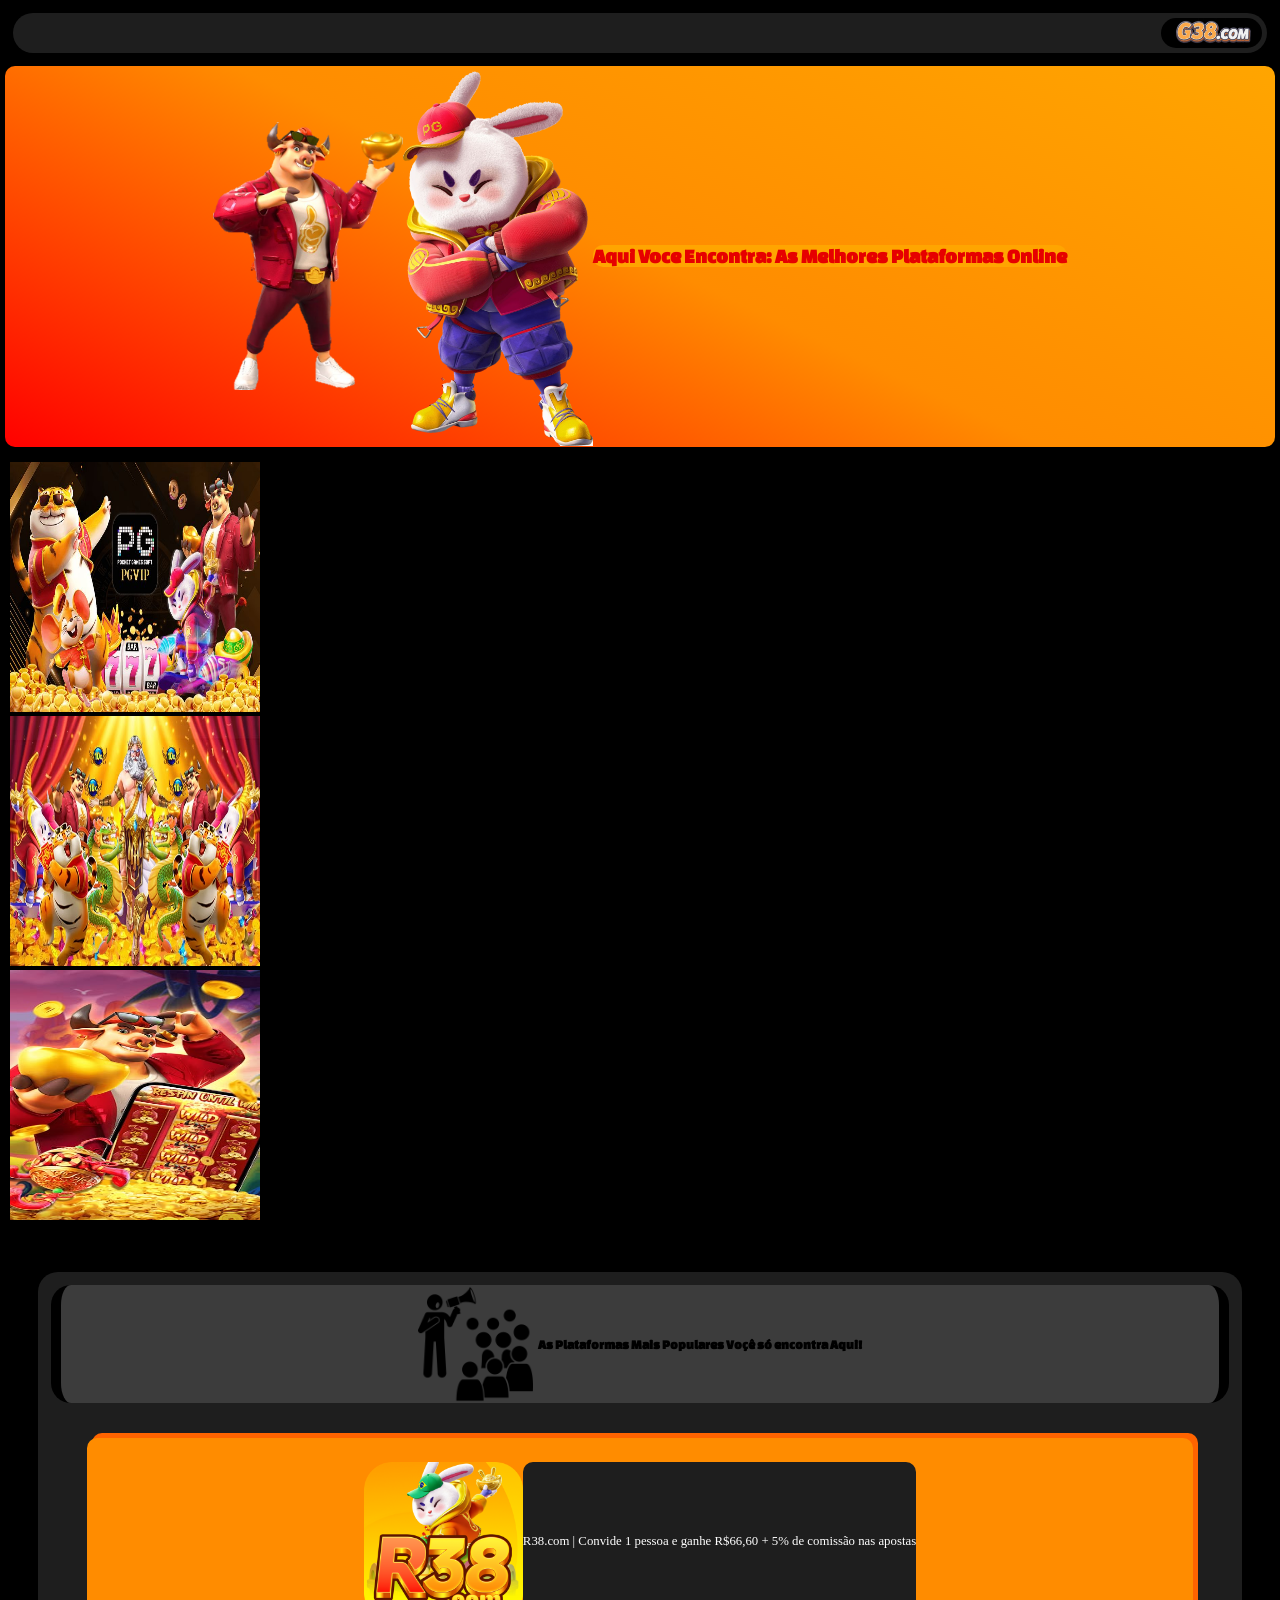
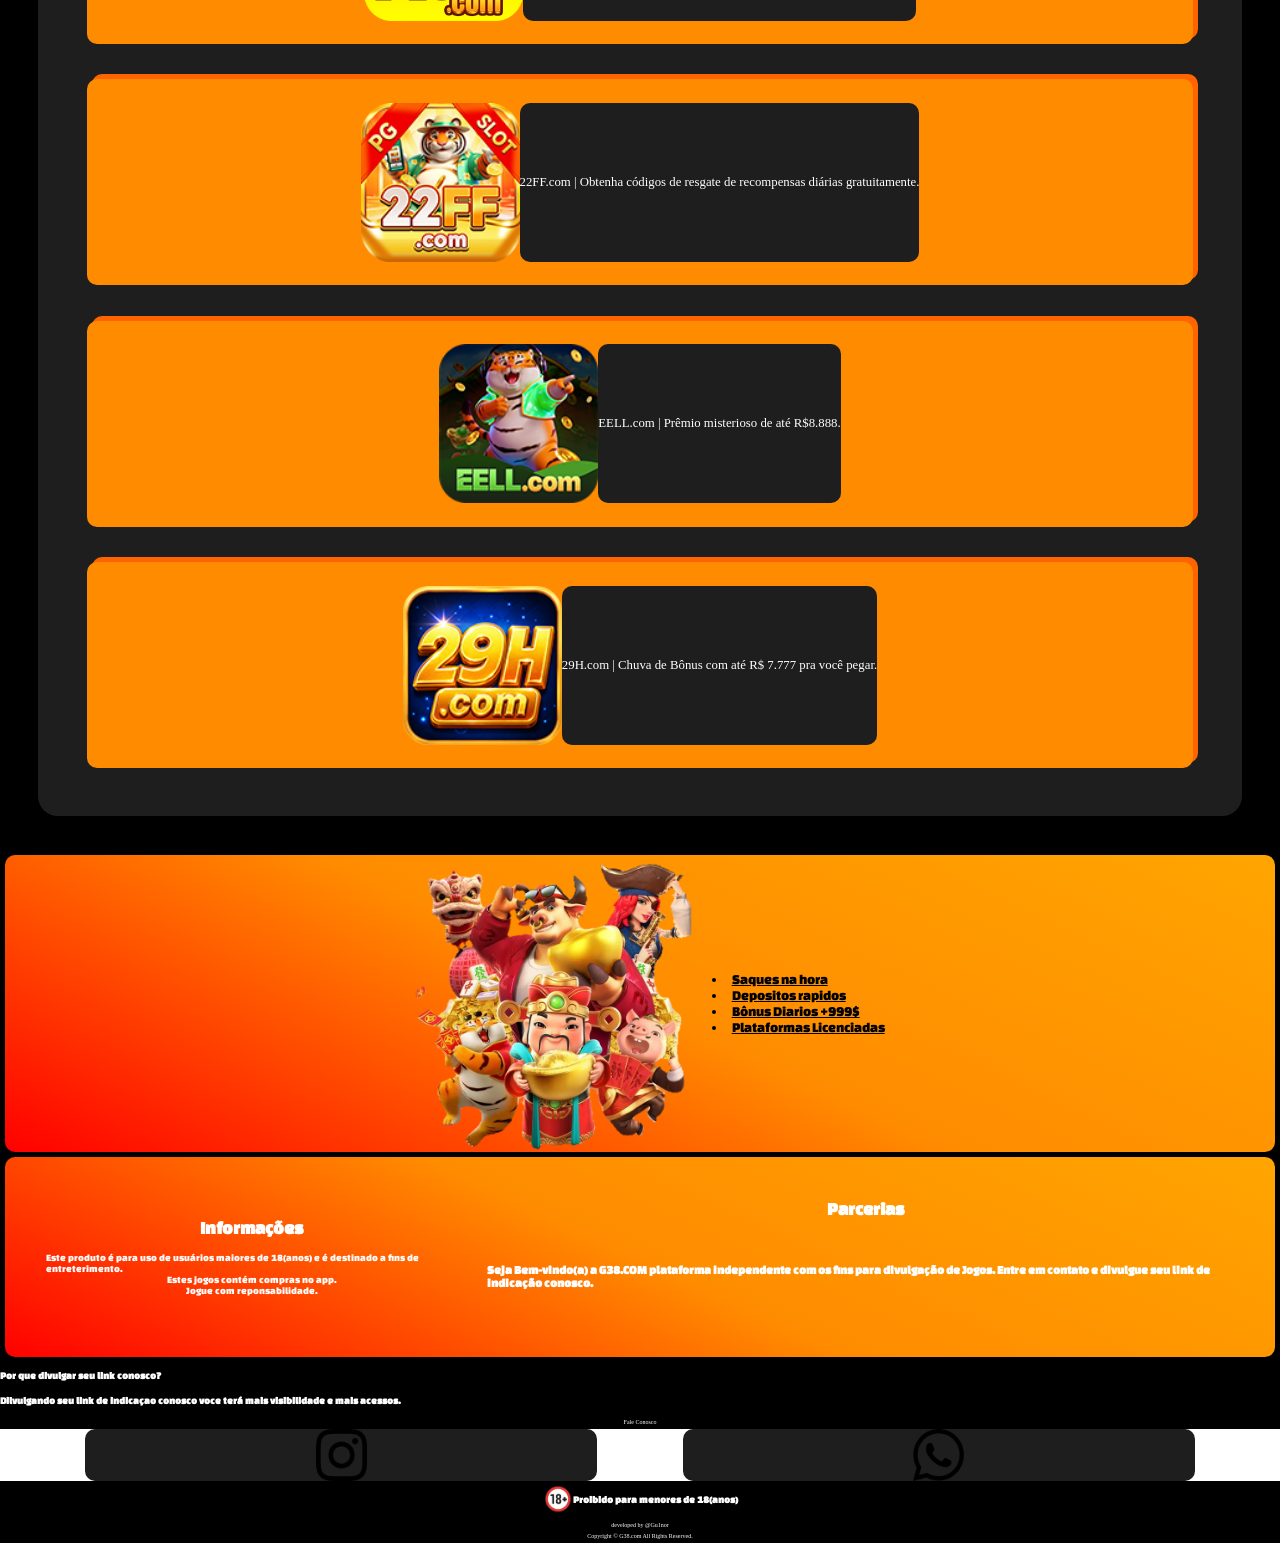
==== index.html @ ba748680 "Add files via upload" ====
<!DOCTYPE html>
<html>
<head>
  <meta name="viewport" content="width=device-width, initial-scale=1.0">
  <link rel="stylesheet" href="style.css"/>
  <meta http-equiv="CONTENT-TYPE" content="text/html; charset=UTF-8">
  <title>G38List</title>
  <link rel="preconnect" href="https://fonts.googleapis.com">
<link rel="preconnect" href="https://fonts.gstatic.com" crossorigin>
<link href="https://fonts.googleapis.com/css2?family=Changa+One:ital@0;1&family=Rubik+Spray+Paint&display=swap" rel="stylesheet">
  </head>
<body>
  <div class="logobar">   
   <img  class="logo"src="foto/logo.png"> 
     </div> 
  <div>
    <div class="back">
    <img class="toro" src="foto/toro.png">  
      <img class="toro" src="foto/coelho.png">    
      <h1>Aqui Voce Encontra: As Melhores Plataformas Online</h1>
    </div>
    
   <div class="container-horizontal">
  <div class="item1"><img  class="img1"src="foto/Back1.png"></div>
  <div class="item1"><img  class="img1"src="foto/Back2.png"></div>
<div class="item1"><img  class="img1"src="foto/Back3.png"></div>
</div> 
  </div>
   <div class="fundocon">
     <div class="divulgue">
       <img  class="anuncio"src="foto/anuncio.png">
       <h5>As Plataformas Mais Populares Voçê só encontra Aqui!</h5>
     </div>
 <div class="container">
    <img  class="icons"src="icons/r38.png"> 
    <a href="https://r38444.com/?pid=1482864368&fromPage=AGENCY_CENTER" target="_blank">R38.com | Convide 1 pessoa e ganhe R$66,60 + 5% de comissão nas apostas</a>
 </div>    
  <div class="container">
    <img  class="icons"src="icons/22ff.png"> 
    <a href="https://22ff00.com/?pid=1660237388&fromPage=AGENCY_CENTER" target="_blank">22FF.com | Obtenha códigos de resgate de recompensas diárias gratuitamente.</a>
 </div>    
   <div class="container">
    <img  class="icons"src="icons/eell.png"> 
    <a href="https://eell66.com/?pid=3542209622&fromPage=AGENCY_CENTER" target="_blank">EELL.com | Prêmio misterioso de até R$8.888.</a>
 </div>    
   <div class="container">
    <img  class="icons"src="icons/29h.png"> 
         <a href="https://29h03.com/?pid=3849176636&fromPage=AGENCY_CENTER" target="_blank">29H.com | Chuva de Bônus com até R$ 7.777 pra você pegar.</a>
 </div> 
     
  </div>
  <!-- FIM -->
  <div class="back">
      <img  class="banner"src="foto/icons.png"> 
    <u>    
      <li class="lista">Saques na hora</li>
      <li class="lista">Depositos rapidos</li>
      <li class="lista">Bônus Diarios +999$</li>
     <li class="lista">Plataformas Licenciadas</li>     
    </u>    
    </div>
  <div class="back">

    <div class="info"> 
      <ol> 
        <h2>Informações</h2>
        <li class="aviso">Este produto é para uso de usuários maiores de 18(anos) e é destinado a fins de entreterimento.</li> 
         <li class="aviso">Estes jogos contém compras no app.</li> 
         <li class="aviso">Jogue com reponsabilidade.</li> 
      </ol>    
    </div> 
  <div class="info"> 
  <h2>Parcerias</h2>
  <h3>Seja Bem-vindo(a) a G38.COM plataforma independente com os fins para divulgação de Jogos. Entre em contato e divulgue seu link de indicação conosco.</h3>  
    </div>
  </div>
  <div class="faq">
    <h4>Por que divulgar seu link conosco?</h4>
      <h4>Dilvulgando seu link de indicaçao conosco voce terá mais visibilidade e mais acessos.</h4>
  </div>
  <div><p class="developed">Fale Conosco</p>
    <div class="comunica">
      <a class="comi" href="https://www.instagram.com/catiaugg.gui?igsi=MTd6NmN0ajBwdW90eA=="> 
     <img class="sicon" src="foto/instagram.png">     
      </a>
      <a  class="comi" href="https://wa.me/16996449156"> 
     <img class="sicon" src="foto/whatsapp.png">
      </a>
      </div> 
  </div>
  <div class="aviso">
    <img class="dezoito" src="foto/icon18.png">
    <h4>Proibido para menores de 18(anos)</h4>
  </div>
  <p class="developed">developed by @Gu1nor</p>
   <p class="developed">Copyright © G38.com All Rights Reserved.</p>

</body>
</html>
---- style.css ----
.changa-one-regular {
  font-family: "Changa One", sans-serif;
  font-weight: 400;
  font-style: normal;
}

.changa-one-regular-italic {
  font-family: "Changa One", sans-serif;
  font-weight: 400;
  font-style: italic;
}
.container-horizontal {
  dis>lay: flex;     
  flex-wrap: nowrap;    
  gap: 15px;        
  
  width: 100%;     
  padding: 10px;
  overflow-x: auto;     
  overflow-y: hidden;  
}

.img1{
  width: 250px;
  height: 250px;
}

.dezoito{
  height: 30px;
  width: 30px;
}
.aviso{
  display: flex;
  justify-content: center;
   align-items: center;
}
.icon{
  width: 30px;
  height: 100px;
}
body{
  background-color: black;
  padding: 0px;
  margin: 0px;
}

.faq{
  display: block;
  justify-items: center;
  gap: 10px;
}
h4{
  color: white;
  font-size: 10px;
   font-family: "Changa One", sans-serif;
}
h1{
  background-color: orange;
  color: rgba(230 ,0 ,0);
  font-size: 20px;
  font-family: Changa One;
  border-radius: 10px;
}
.logobar{
  background: rgba(30 ,30 ,30);
  display: flex;
  justify-content: end;
  position: sticky;
  top: 0px;
  z-index: 1000;
  margin: 1%;
  padding: 5px;
  border-radius: 20px;
}

.app{
  height: 50px;
  display: flex;
  
}
.logoin{
  background-color: white;
  display: flex;
}
.banner{
  display: flex;
  height: 25%;
  width: 25%;
  padding: 0px;
}
.back{
  display: flex;
  justify-content: center;
  align-items: center;
  margin: 5px;
  padding: 1px;
  background-image: linear-gradient(25deg , red, darkorange, orange );
  border-radius: 10px;
}
h4{
  color: white;
  font-family: default;
}
.logo{
  display: flex;
  border-radius: 20px;
  max-height: 100%;
  height: 30px;
  }
h2{
  display: flex;
   justify-content: center;
  color: white;
  font-size: 30%;
  font-family: Changa One;
}
.aviso{
  color: white;
  font-size: 10px;
  font-family: Changa One;
}
h3{
  display: flex;
   justify-content: center;
  color: white;
  font-size: 20%;
  padding: 30px;
  font-family: Changa One;
}
.info{
  background-color: null;
  font-size: 60px;
}

.lista{
  color: black;
  font-size: 90%;
  font-family: Changa One;
}
.toro{
  width: 15%;
  height: 15%;
  align-items: start;
}
.container{
  display: flex;
   margin: 3%;
  background-color: darkorange;
  border-radius: 10px;
  padding: 2%;
  box-shadow: 5px -5px rgba(255, 100, 0);
  justify-content: center;
}
a{
  background: rgba(30, 30, 30);
  border-radius: 10px;
  display: flex;
  justify-content: center;
  align-items: center;
  color: white;
  font-size: 80%;
  text-decoration: none;
}
.comunica{
  background-color: white;
  justify-content: space-evenly;
  align-content: center;
  display: flex;
  margin: 0px;
  padding: 0px;
}
.comi{
  font-size: 0px;
  height: 10%;
  
}
*{
  box-sizing: border-box;
}
.sicon{
  height: 10%;
  max-width: 10%;
}
.divulgue{
  display: flex;
  justify-content: center;
  align-items: center;
  background: rgba(60 ,60 ,60);
  gap: 5px;
  border-left: solid 10px black;
  border-right: solid 10px black;
  padding: 1px;
  border-radius: 20px;
}
.anuncio{
  width: 10%;
  height: 10%;
}
h5{
  color: black;
  font-family: Changa One;
}
.fundocon{
    background: rgba(30 ,30 ,30);
  margin: 3%;
  padding: 1%;
  border-radius: 20px;
  justify-content: center;
}
p{
  color: black;
  font-size: 27%;
  display: flex;
  align-items: center;
}
.icons{
  width: 15%;
  height: 15%;
}
.developed{
  color: white;
  justify-content: center;
}
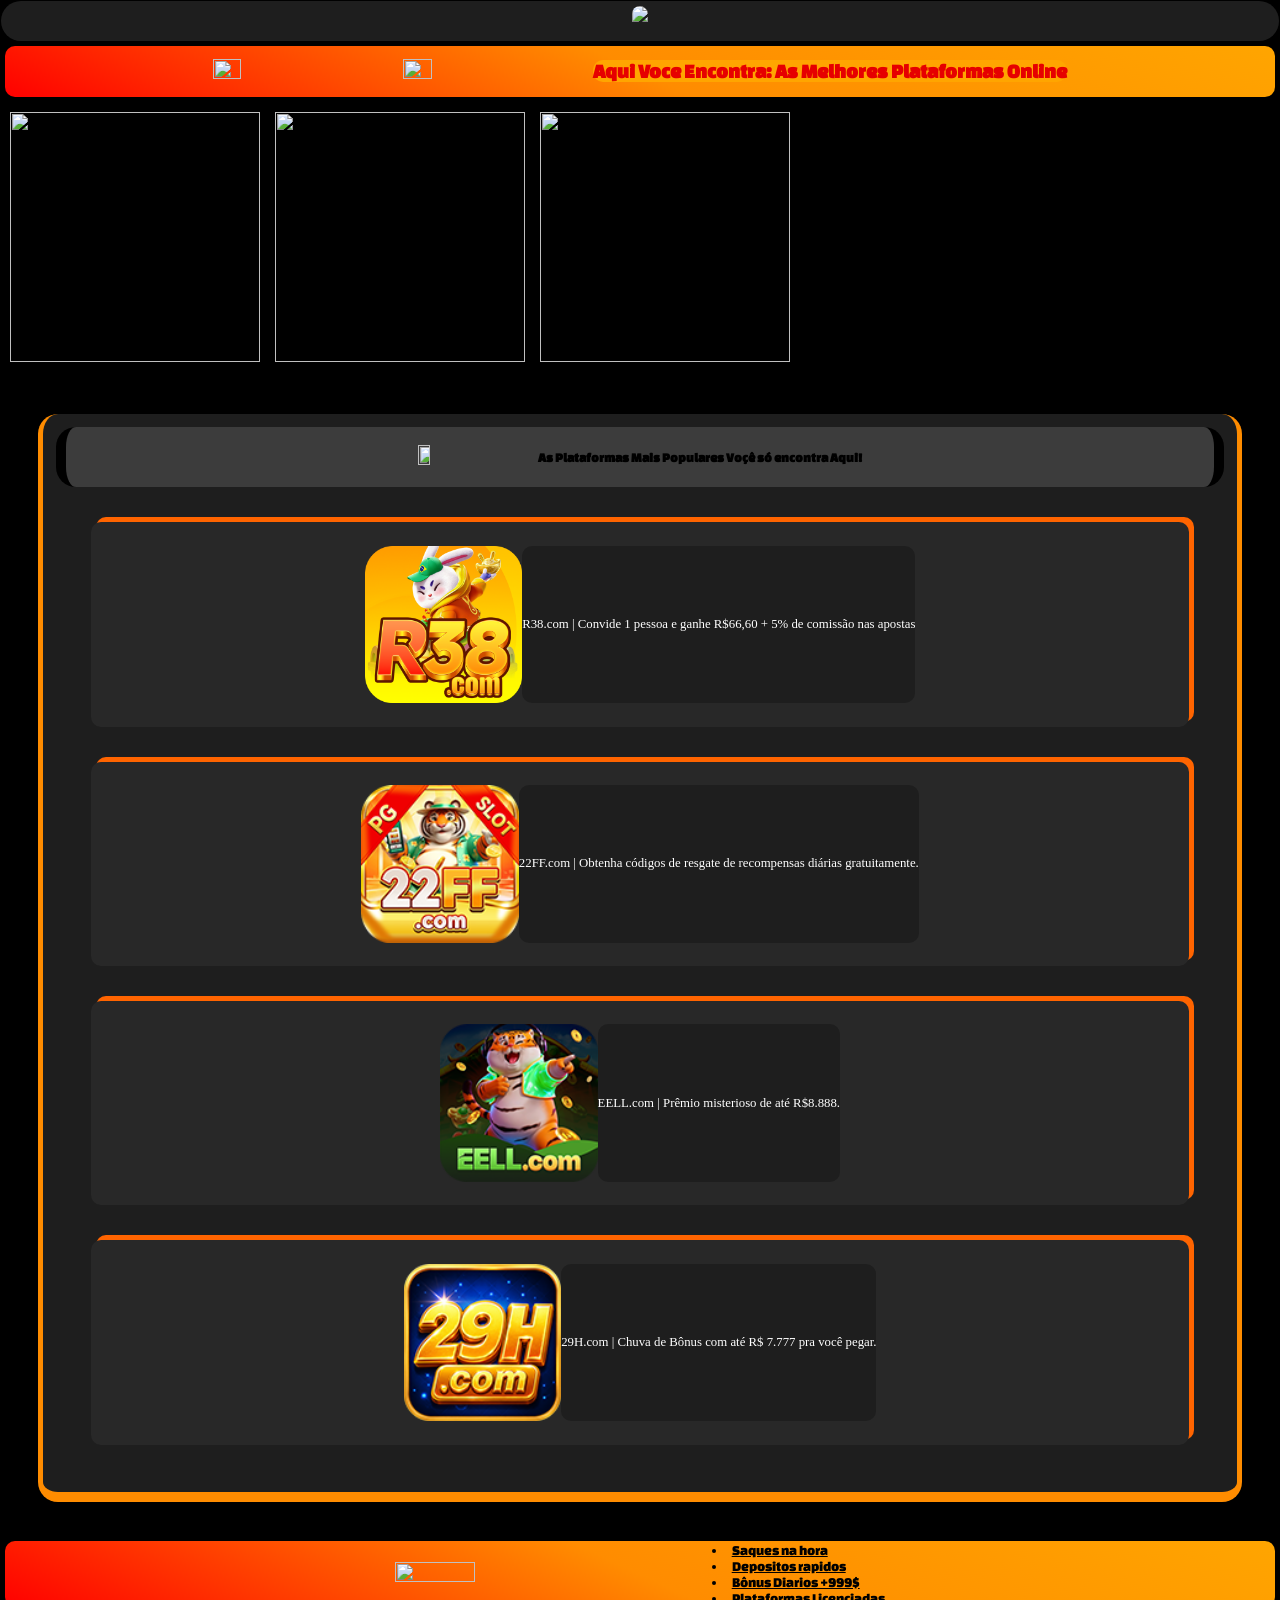
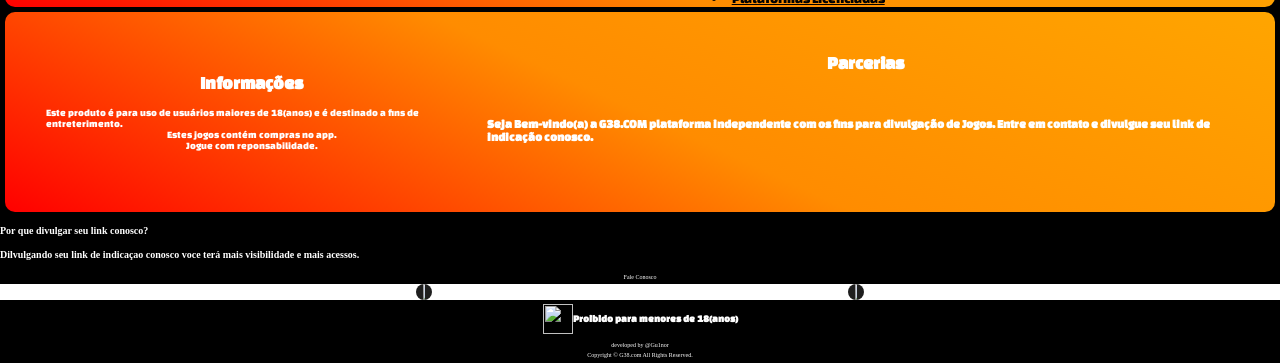
==== commit deb74c6f: "Add files via upload" ====
--- a/index.html
+++ b/index.html
@@ -46,8 +46,8 @@
    <div class="container">
     <img  class="icons"src="icons/29h.png"> 
          <a href="https://29h03.com/?pid=3849176636&fromPage=AGENCY_CENTER" target="_blank">29H.com | Chuva de Bônus com até R$ 7.777 pra você pegar.</a>
- </div> 
      
+ </div>
   </div>
   <!-- FIM -->
   <div class="back">
--- a/style.css
+++ b/style.css
@@ -9,11 +9,19 @@
   font-weight: 400;
   font-style: italic;
 }
+/* letreiro*/
+.let{
+  white-space: nowrap;
+  overflow: hidden;
+}
+h6{
+  font-size: 20px;
+}
+
 .container-horizontal {
-  dis>lay: flex;     
+  display: flex;     
   flex-wrap: nowrap;    
-  gap: 15px;        
-  
+  gap: 15px;
   width: 100%;     
   padding: 10px;
   overflow-x: auto;     
@@ -49,11 +57,6 @@
   justify-items: center;
   gap: 10px;
 }
-h4{
-  color: white;
-  font-size: 10px;
-   font-family: "Changa One", sans-serif;
-}
 h1{
   background-color: orange;
   color: rgba(230 ,0 ,0);
@@ -64,19 +67,17 @@
 .logobar{
   background: rgba(30 ,30 ,30);
   display: flex;
-  justify-content: end;
+  justify-content: center;
   position: sticky;
   top: 0px;
   z-index: 1000;
-  margin: 1%;
+  margin: 1px;
   padding: 5px;
   border-radius: 20px;
 }
-
 .app{
   height: 50px;
   display: flex;
-  
 }
 .logoin{
   background-color: white;
@@ -100,11 +101,11 @@
 h4{
   color: white;
   font-family: default;
+  font-size: 10px;
 }
 .logo{
   display: flex;
   border-radius: 20px;
-  max-height: 100%;
   height: 30px;
   }
 h2{
@@ -128,7 +129,6 @@
   font-family: Changa One;
 }
 .info{
-  background-color: null;
   font-size: 60px;
 }
 
@@ -145,7 +145,7 @@
 .container{
   display: flex;
    margin: 3%;
-  background-color: darkorange;
+  background-color: rgba(40 ,40 ,40);
   border-radius: 10px;
   padding: 2%;
   box-shadow: 5px -5px rgba(255, 100, 0);
@@ -206,6 +206,9 @@
   padding: 1%;
   border-radius: 20px;
   justify-content: center;
+  border-left: solid 5px darkorange;
+  border-right: solid 5px darkorange;
+  border-block-end: solid 10px darkorange;
 }
 p{
   color: black;
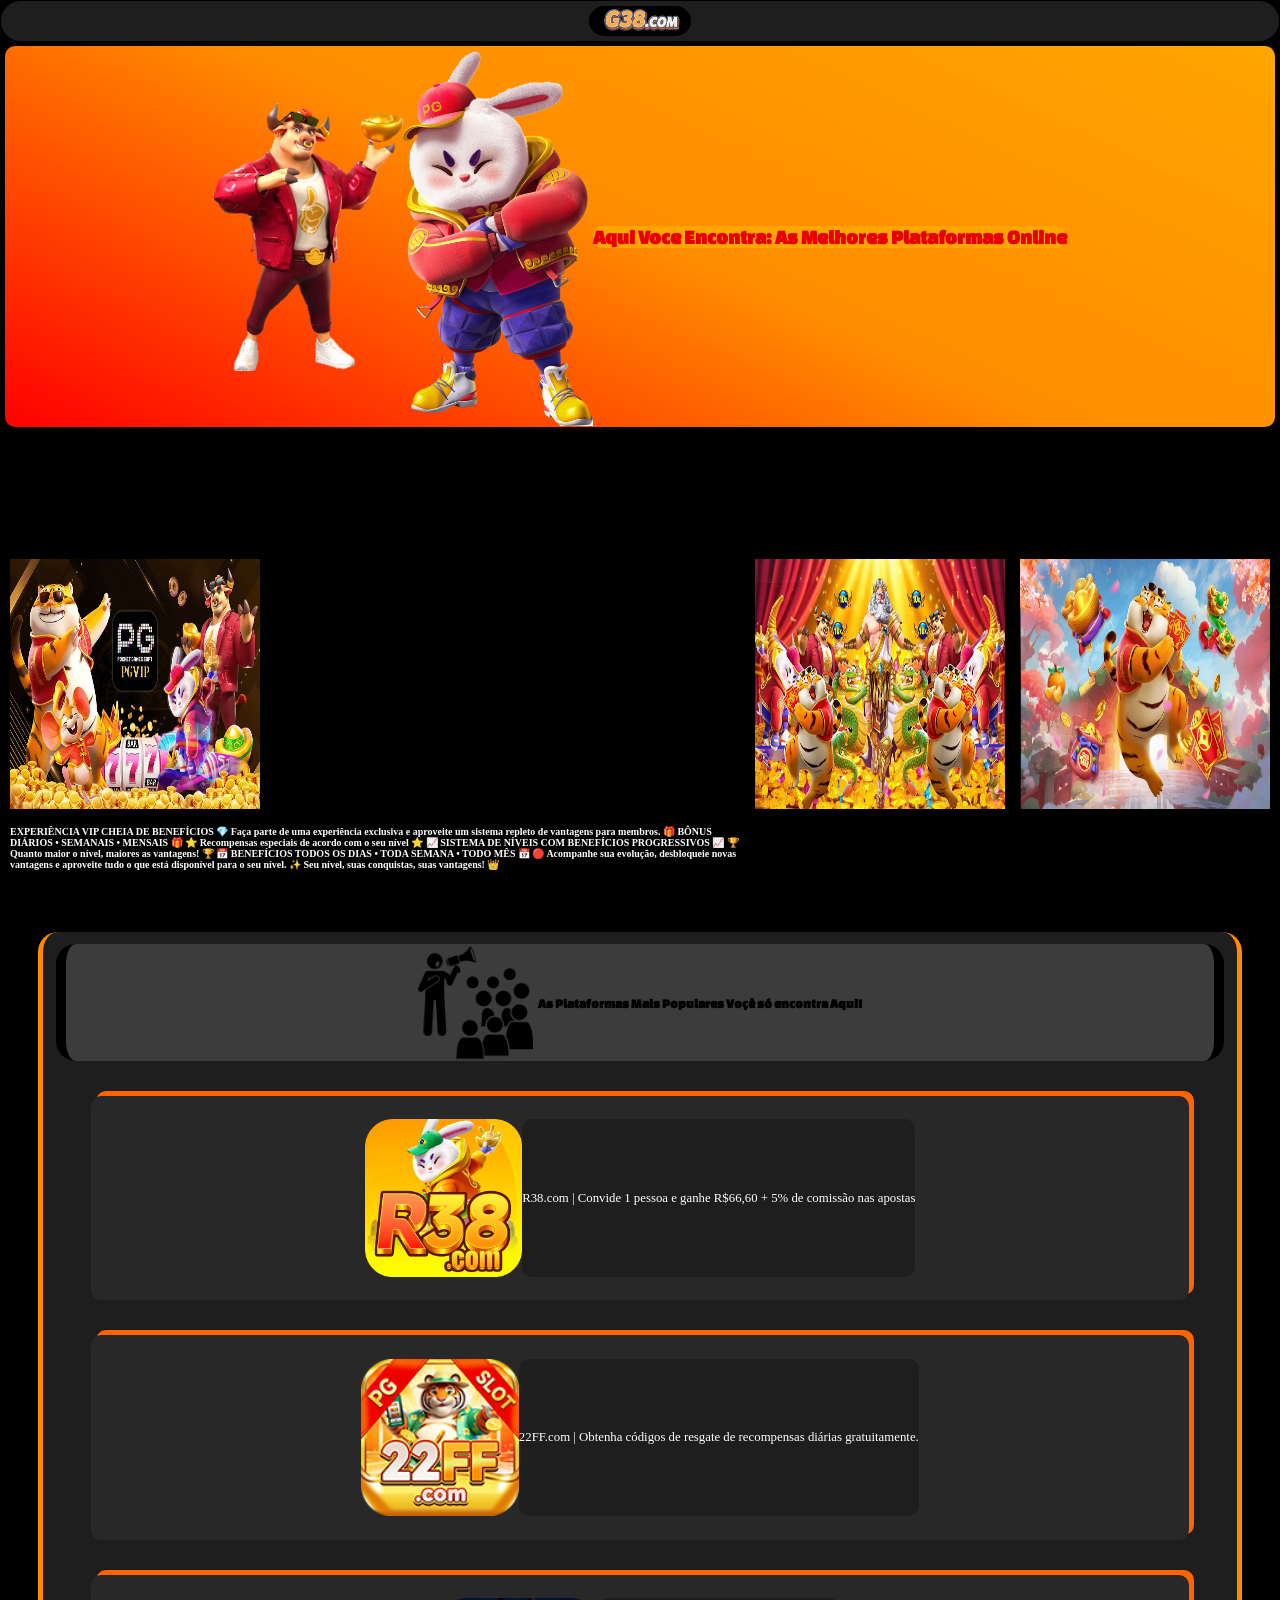
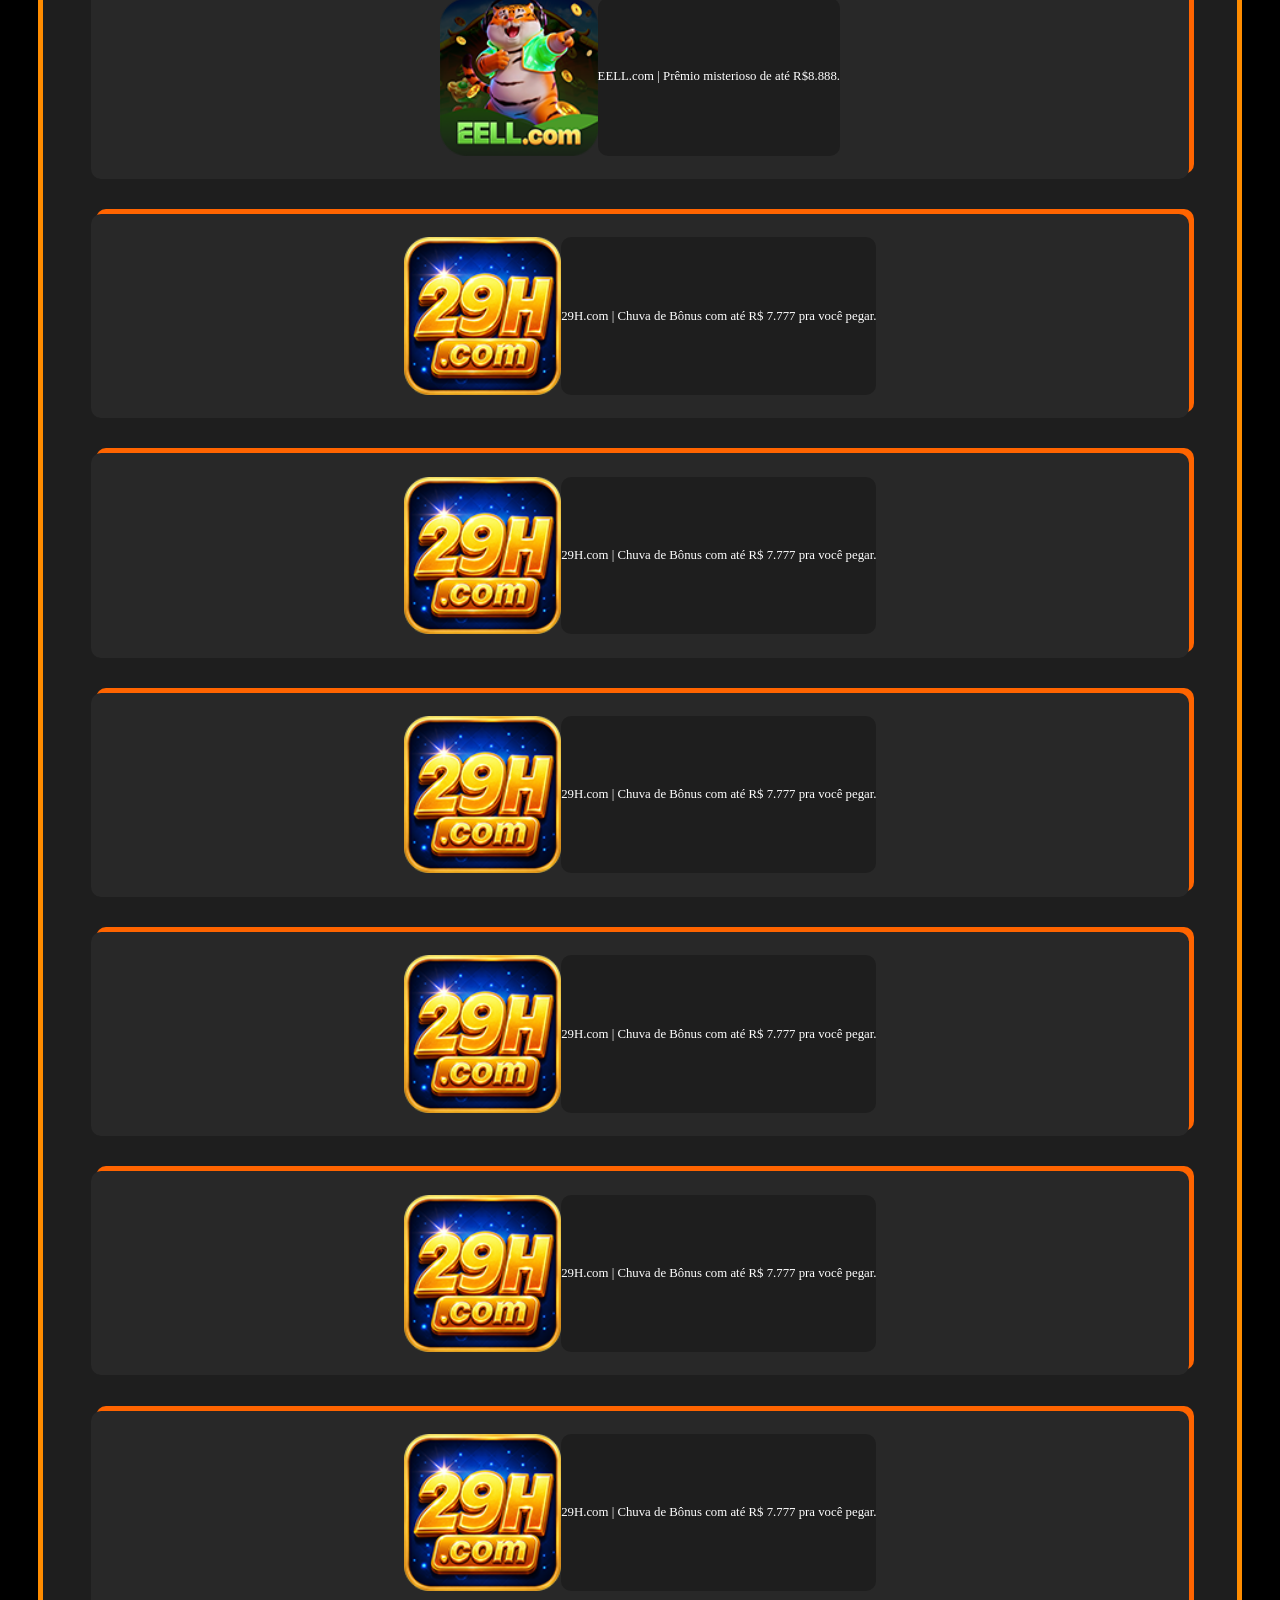
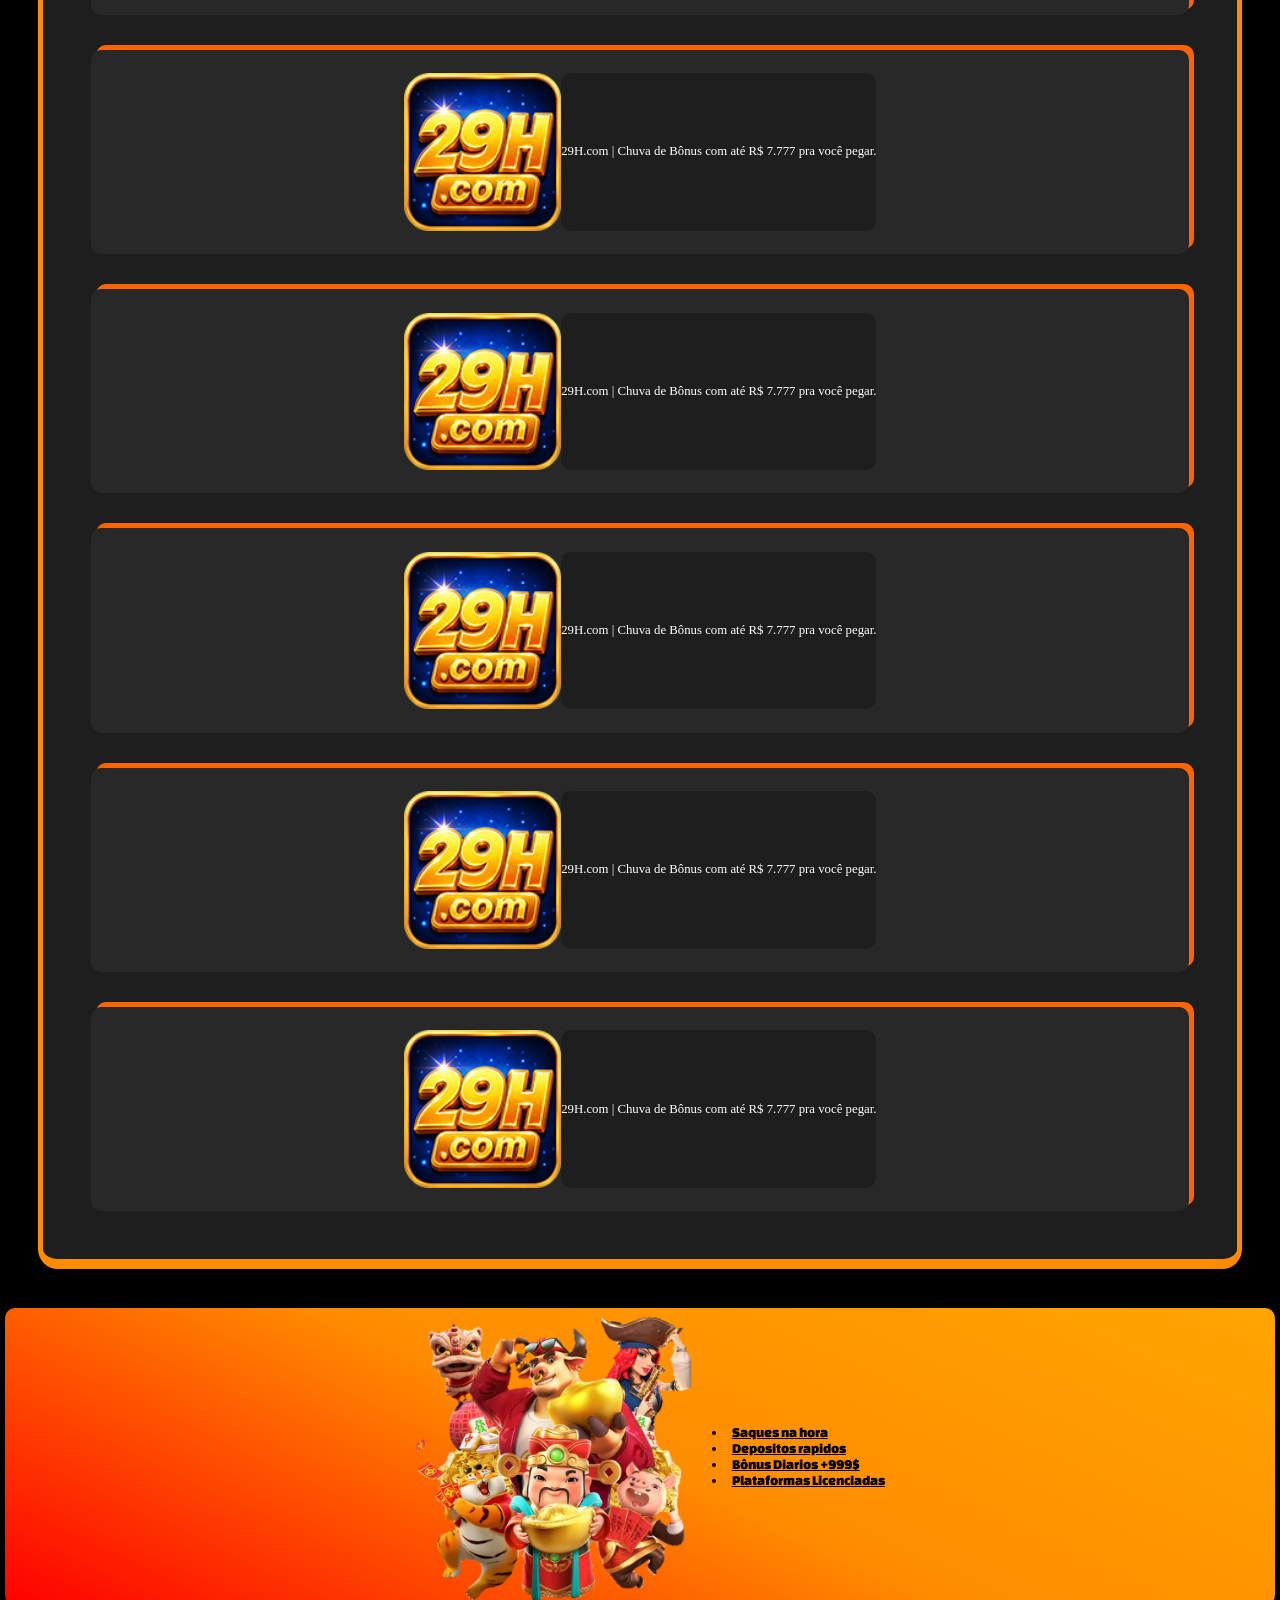
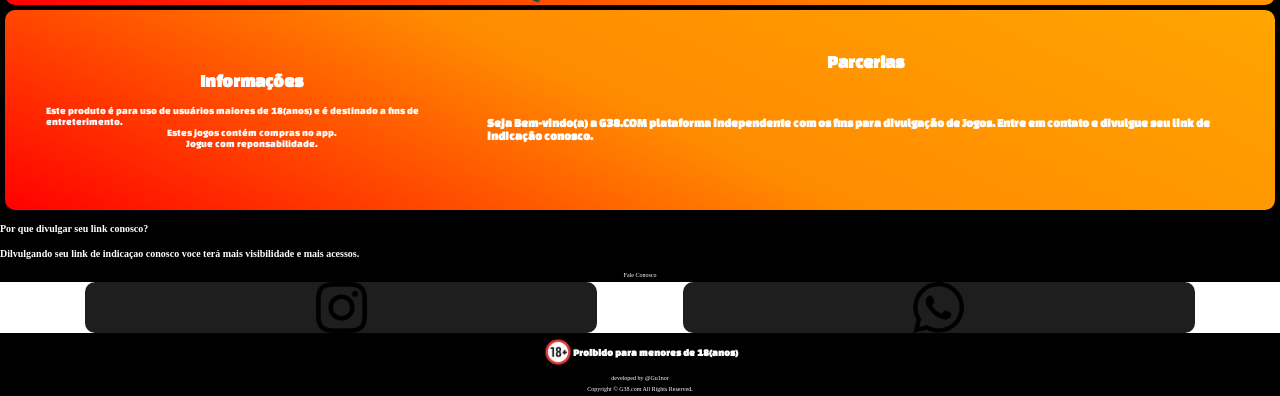
==== commit 134f5509: "Add files via upload" ====
--- a/index.html
+++ b/index.html
@@ -2,28 +2,50 @@
 <html>
 <head>
   <meta name="viewport" content="width=device-width, initial-scale=1.0">
-  <link rel="stylesheet" href="style.css"/>
+ <link rel="stylesheet" href="style.css">
   <meta http-equiv="CONTENT-TYPE" content="text/html; charset=UTF-8">
   <title>G38List</title>
   <link rel="preconnect" href="https://fonts.googleapis.com">
 <link rel="preconnect" href="https://fonts.gstatic.com" crossorigin>
 <link href="https://fonts.googleapis.com/css2?family=Changa+One:ital@0;1&family=Rubik+Spray+Paint&display=swap" rel="stylesheet">
-  </head>
+  <link rel="manifest" href="manifest.json">
+<meta name="theme-color" content="#000000">
+</head>
 <body>
   <div class="logobar">   
-   <img  class="logo"src="foto/logo.png"> 
-     </div> 
+   <img  class="logo"src="foto/logo.png">   
+     </div>
+  </div>    
   <div>
     <div class="back">
     <img class="toro" src="foto/toro.png">  
       <img class="toro" src="foto/coelho.png">    
       <h1>Aqui Voce Encontra: As Melhores Plataformas Online</h1>
     </div>
-    
+     <div class="letre">
+ <div class="let">
+      <h6> Testando seu botao 123456789123Testando seu botao 123456789123Testando seu botao 123456789123</h6>
+    </div>
+       </div>
    <div class="container-horizontal">
-  <div class="item1"><img  class="img1"src="foto/Back1.png"></div>
-  <div class="item1"><img  class="img1"src="foto/Back2.png"></div>
-<div class="item1"><img  class="img1"src="foto/Back3.png"></div>
+  <div class="item1">
+    <img  class="img1"src="foto/Back1.png">
+    <h4> EXPERIÊNCIA VIP CHEIA DE BENEFÍCIOS
+💎 Faça parte de uma experiência exclusiva e aproveite um sistema repleto de vantagens para membros.
+🎁 BÔNUS DIÁRIOS • SEMANAIS • MENSAIS 🎁
+⭐️ Recompensas especiais de acordo com o seu nível ⭐️
+📈 SISTEMA DE NÍVEIS COM BENEFÍCIOS PROGRESSIVOS 📈
+🏆 Quanto maior o nível, maiores as vantagens! 🏆
+📅 BENEFÍCIOS TODOS OS DIAS • TODA SEMANA • TODO MÊS 📅
+🔴 Acompanhe sua evolução, desbloqueie novas vantagens e aproveite tudo o que está disponível para o seu nível.
+✨ Seu nível, suas conquistas, suas vantagens! 👑</h4>
+  </div>
+  <div class="item1">
+    <img  class="img1"src="foto/Back2.png">    
+  </div>
+<div class="item1">
+  <img  class="img1"src="foto/Back3.png">
+</div>
 </div> 
   </div>
    <div class="fundocon">
@@ -44,6 +66,49 @@
     <a href="https://eell66.com/?pid=3542209622&fromPage=AGENCY_CENTER" target="_blank">EELL.com | Prêmio misterioso de até R$8.888.</a>
  </div>    
    <div class="container">
+    <img  class="icons"src="icons/29h.png"> 
+         <a href="https://29h03.com/?pid=3849176636&fromPage=AGENCY_CENTER" target="_blank">29H.com | Chuva de Bônus com até R$ 7.777 pra você pegar.</a>
+     
+ </div>
+     <div class="container">
+    <img  class="icons"src="icons/29h.png"> 
+         <a href="https://29h03.com/?pid=3849176636&fromPage=AGENCY_CENTER" target="_blank">29H.com | Chuva de Bônus com até R$ 7.777 pra você pegar.</a>
+     
+ </div>
+     <div class="container">
+    <img  class="icons"src="icons/29h.png"> 
+         <a href="https://29h03.com/?pid=3849176636&fromPage=AGENCY_CENTER" target="_blank">29H.com | Chuva de Bônus com até R$ 7.777 pra você pegar.</a>
+     
+ </div><div class="container">
+    <img  class="icons"src="icons/29h.png"> 
+         <a href="https://29h03.com/?pid=3849176636&fromPage=AGENCY_CENTER" target="_blank">29H.com | Chuva de Bônus com até R$ 7.777 pra você pegar.</a>
+     
+ </div>
+     <div class="container">
+    <img  class="icons"src="icons/29h.png"> 
+         <a href="https://29h03.com/?pid=3849176636&fromPage=AGENCY_CENTER" target="_blank">29H.com | Chuva de Bônus com até R$ 7.777 pra você pegar.</a>
+     
+ </div><div class="container">
+    <img  class="icons"src="icons/29h.png"> 
+         <a href="https://29h03.com/?pid=3849176636&fromPage=AGENCY_CENTER" target="_blank">29H.com | Chuva de Bônus com até R$ 7.777 pra você pegar.</a>
+     
+ </div><div class="container">
+    <img  class="icons"src="icons/29h.png"> 
+         <a href="https://29h03.com/?pid=3849176636&fromPage=AGENCY_CENTER" target="_blank">29H.com | Chuva de Bônus com até R$ 7.777 pra você pegar.</a>
+     
+ </div><div class="container">
+    <img  class="icons"src="icons/29h.png"> 
+         <a href="https://29h03.com/?pid=3849176636&fromPage=AGENCY_CENTER" target="_blank">29H.com | Chuva de Bônus com até R$ 7.777 pra você pegar.</a>
+     
+ </div><div class="container">
+    <img  class="icons"src="icons/29h.png"> 
+         <a href="https://29h03.com/?pid=3849176636&fromPage=AGENCY_CENTER" target="_blank">29H.com | Chuva de Bônus com até R$ 7.777 pra você pegar.</a>
+     
+ </div><div class="container">
+    <img  class="icons"src="icons/29h.png"> 
+         <a href="https://29h03.com/?pid=3849176636&fromPage=AGENCY_CENTER" target="_blank">29H.com | Chuva de Bônus com até R$ 7.777 pra você pegar.</a>
+     
+ </div><div class="container">
     <img  class="icons"src="icons/29h.png"> 
          <a href="https://29h03.com/?pid=3849176636&fromPage=AGENCY_CENTER" target="_blank">29H.com | Chuva de Bônus com até R$ 7.777 pra você pegar.</a>
      
@@ -94,6 +159,6 @@
   </div>
   <p class="developed">developed by @Gu1nor</p>
    <p class="developed">Copyright © G38.com All Rights Reserved.</p>
-
+<script src="scripts/sw.js"></script>
 </body>
 </html>
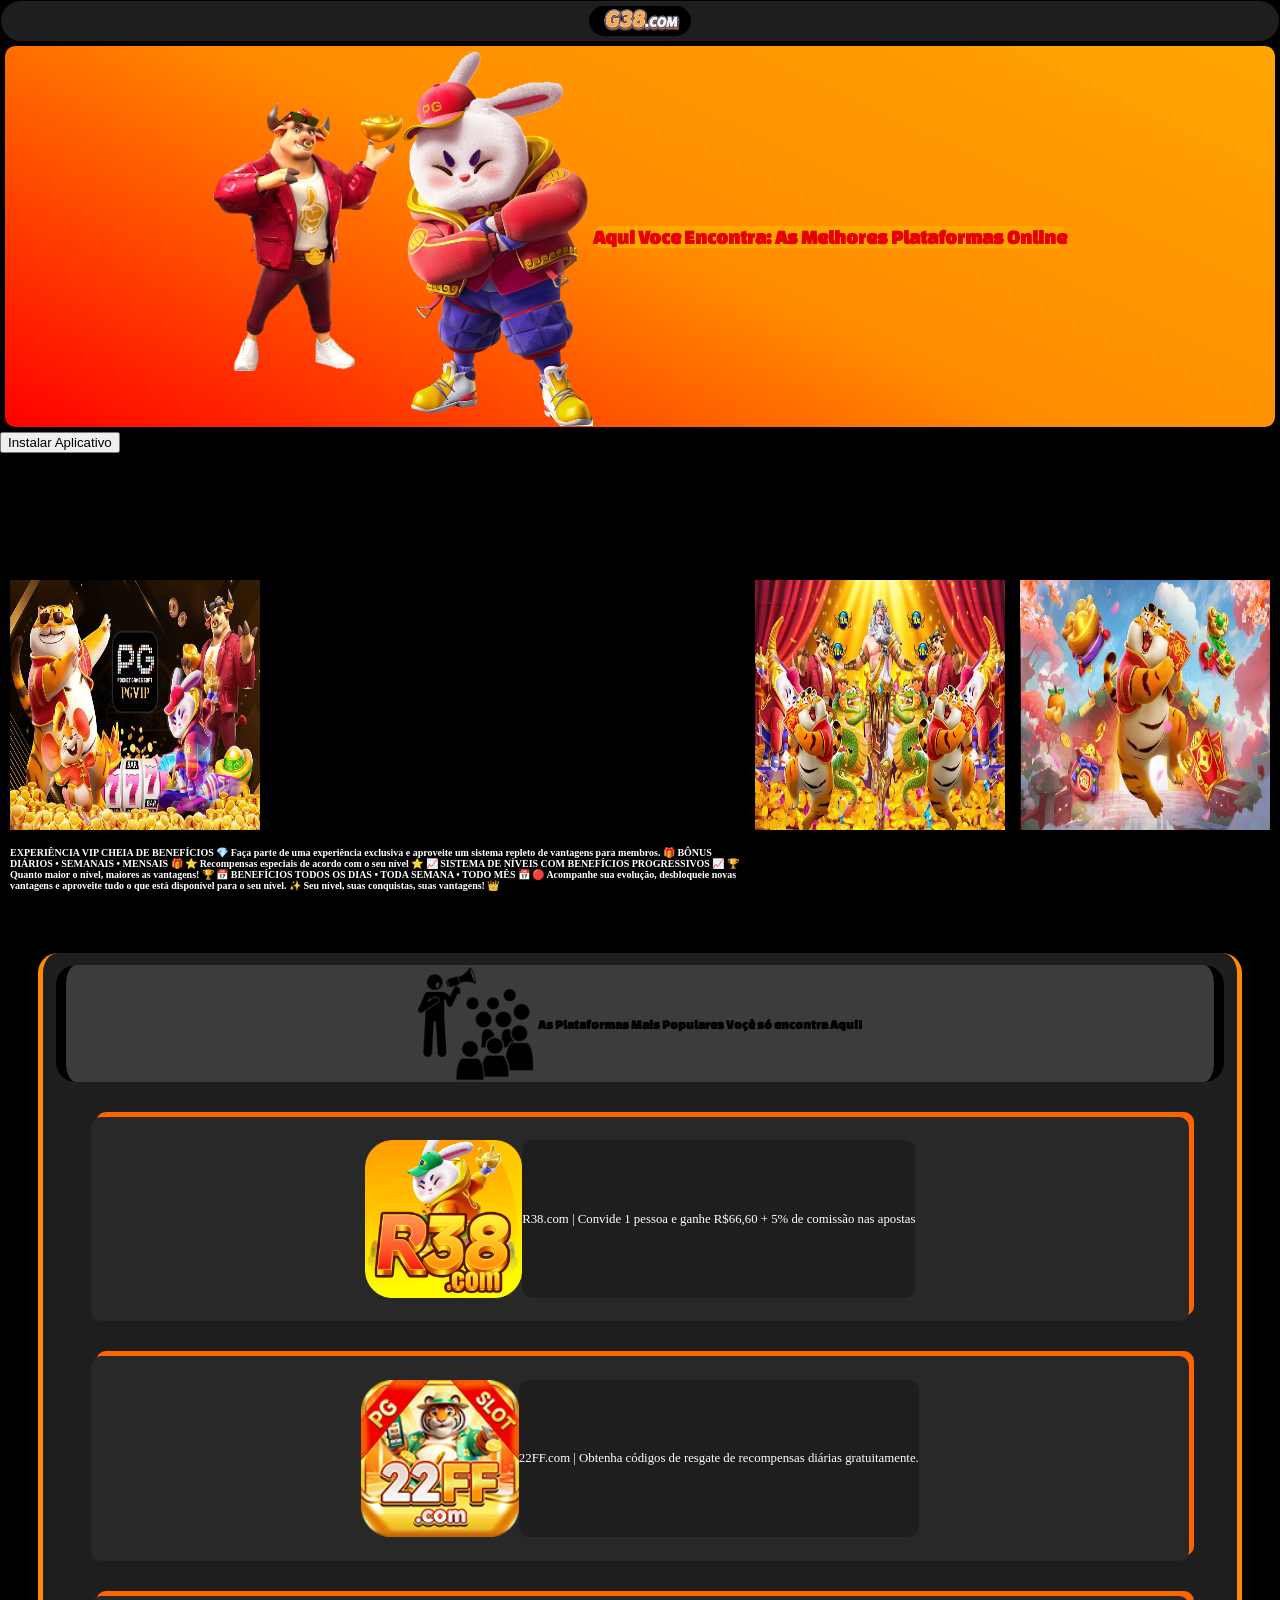
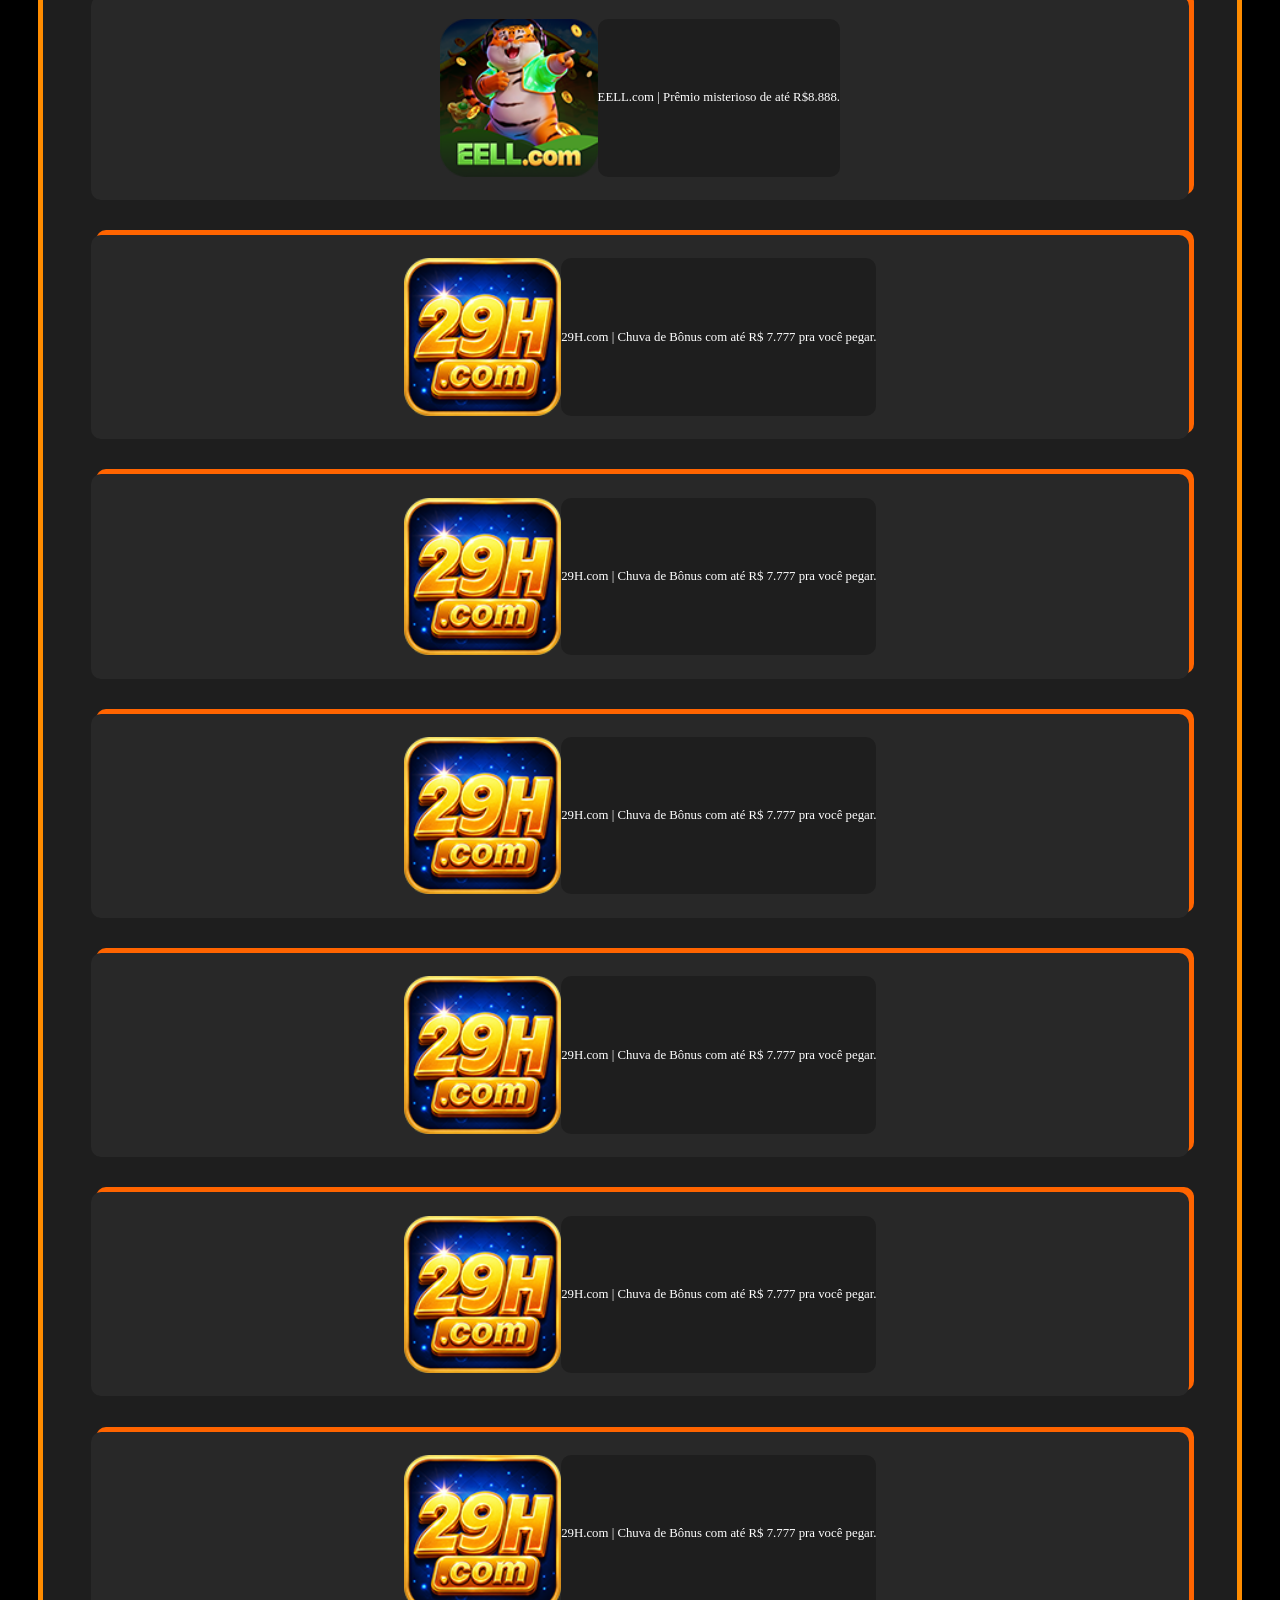
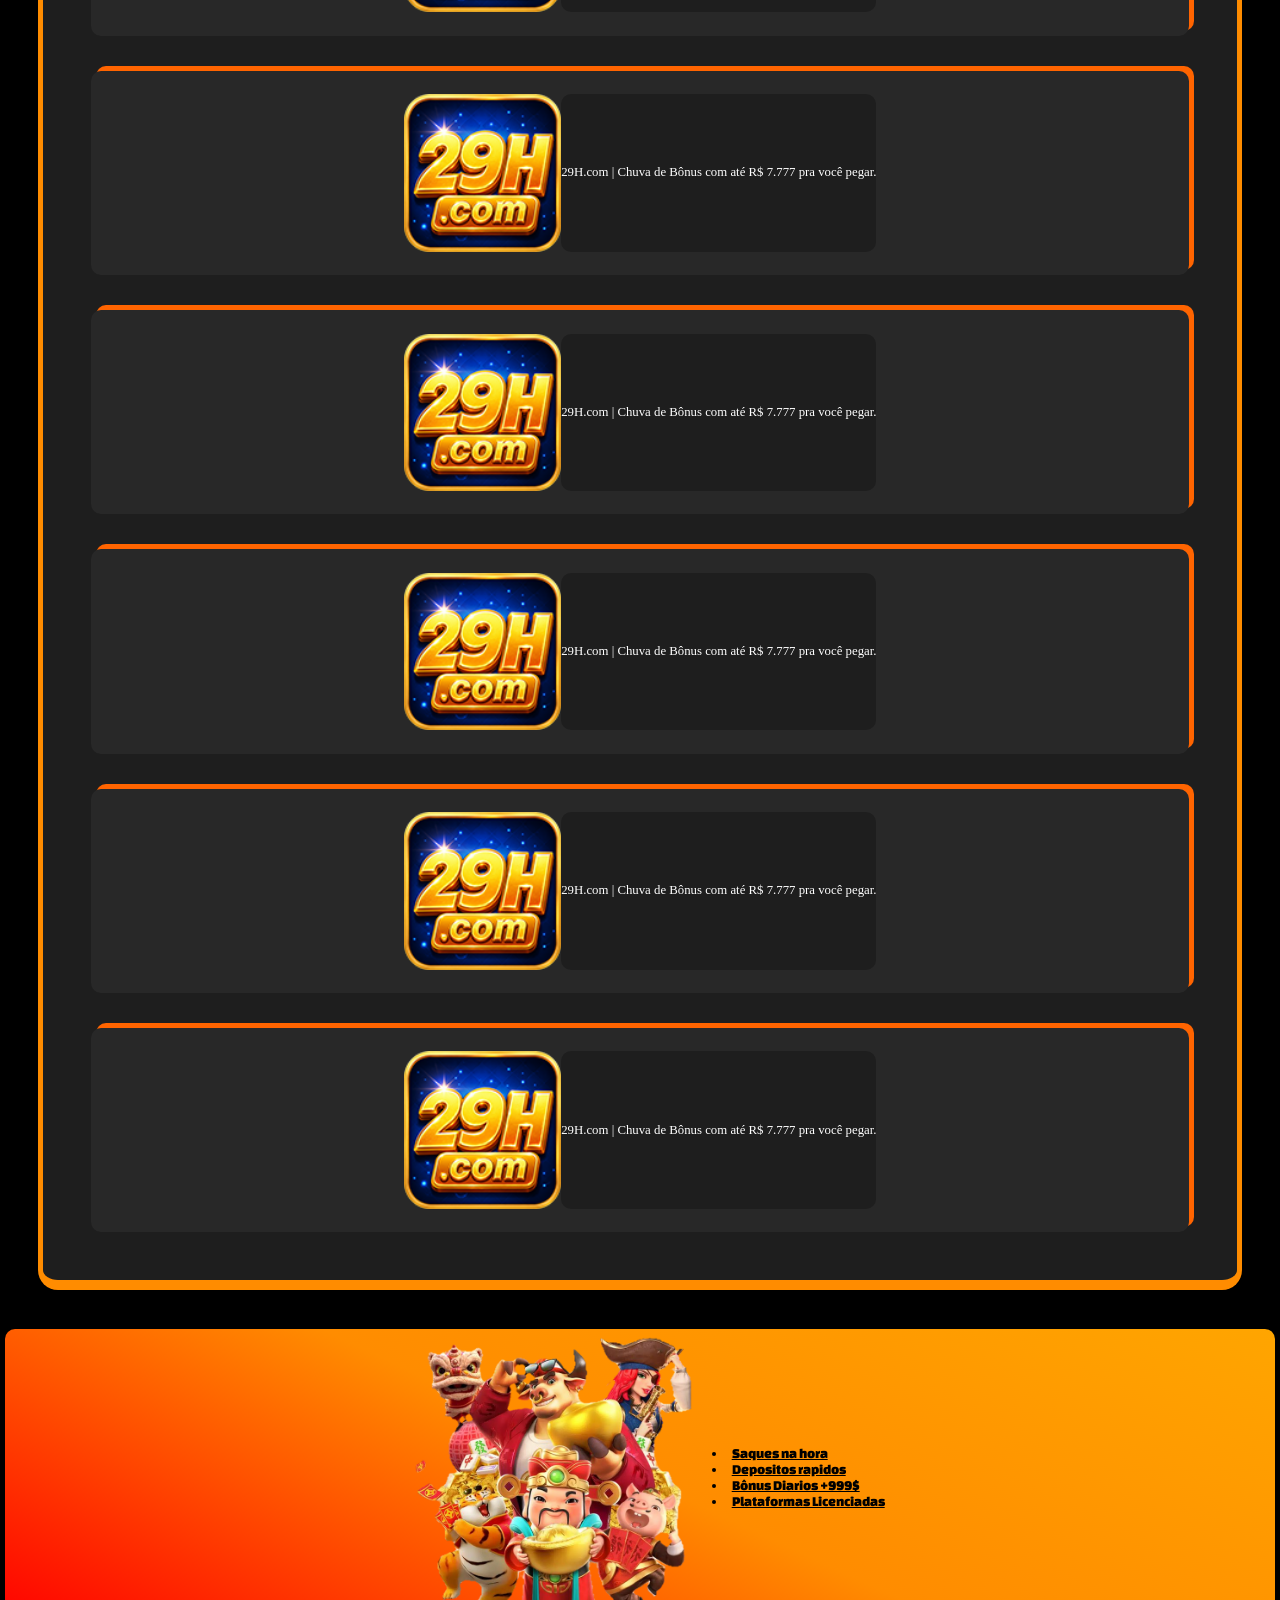
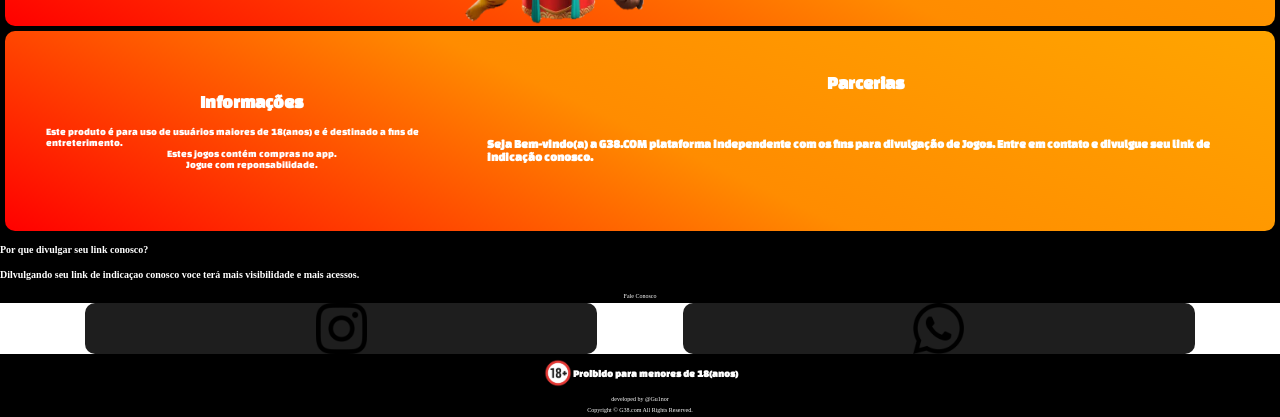
==== commit db9dc8de: "Add files via upload" ====
--- a/index.html
+++ b/index.html
@@ -8,10 +8,14 @@
   <link rel="preconnect" href="https://fonts.googleapis.com">
 <link rel="preconnect" href="https://fonts.gstatic.com" crossorigin>
 <link href="https://fonts.googleapis.com/css2?family=Changa+One:ital@0;1&family=Rubik+Spray+Paint&display=swap" rel="stylesheet">
-  <link rel="manifest" href="manifest.json">
-<meta name="theme-color" content="#000000">
+<link rel="manifest" href="/manifest.json">
 </head>
 <body>
+    <script>
+  if ('serviceWorker' in navigator) {
+    navigator.serviceWorker.register('/sw.js');
+  }
+</script>
   <div class="logobar">   
    <img  class="logo"src="foto/logo.png">   
      </div>
@@ -22,6 +26,9 @@
       <img class="toro" src="foto/coelho.png">    
       <h1>Aqui Voce Encontra: As Melhores Plataformas Online</h1>
     </div>
+    <div class="container-instalar">
+  <button id="btnInstalar">Instalar Aplicativo</button>
+</div>
      <div class="letre">
  <div class="let">
       <h6> Testando seu botao 123456789123Testando seu botao 123456789123Testando seu botao 123456789123</h6>
@@ -159,6 +166,7 @@
   </div>
   <p class="developed">developed by @Gu1nor</p>
    <p class="developed">Copyright © G38.com All Rights Reserved.</p>
-<script src="scripts/sw.js"></script>
+<script src="/sw.js"></script>
+<script src="/java.js"></script>
 </body>
 </html>
